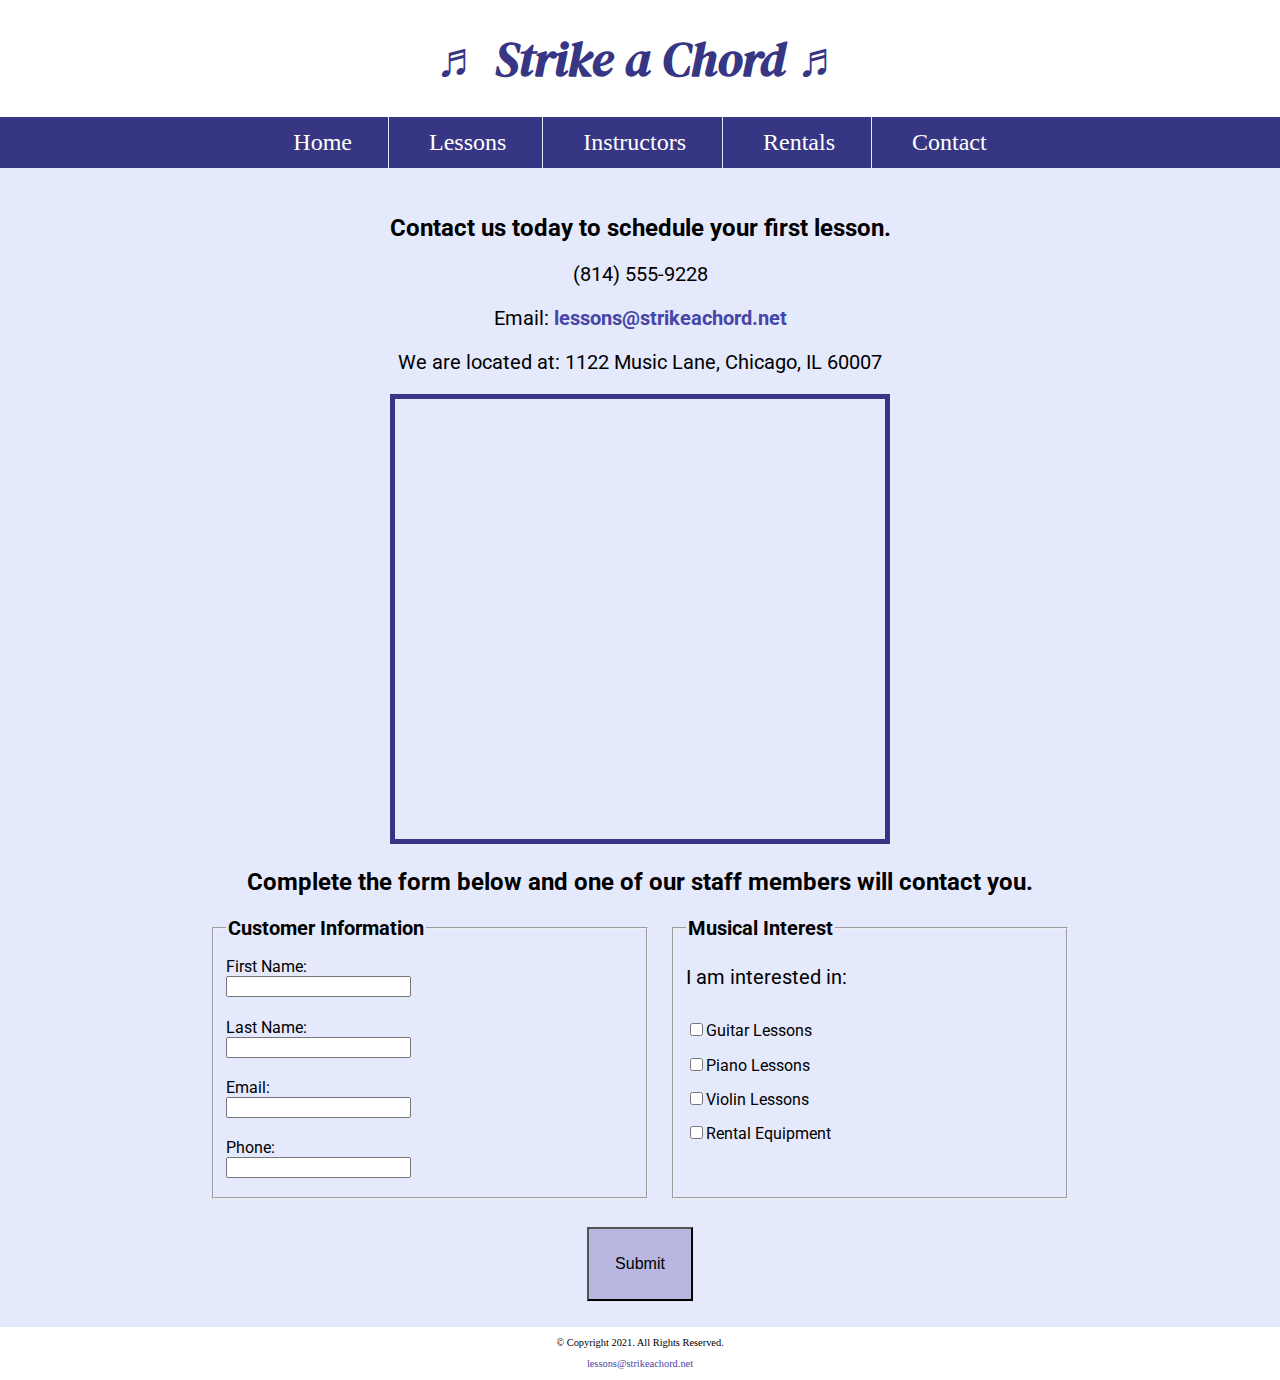
==== contact.html @ 07ec0070 "Initial commit" ====
<!DOCTYPE html>
<!-- 
	Student Name: Maria Cruz
	File Name: contact.html
	Today's Date: May 20, 2021
 -->
<html lang="en">
<head>
	<title>Strike a Chord: Contact</title>
	<meta charset="utf-8">
    <link rel="stylesheet" href="css/styles.css">
    <meta name="viewport" content="width=device-width, initial-scale=1.0">
    <link href="https://fonts.googleapis.com/css?family=DM+Serif+Display:400i|Roboto&display=swap" rel="stylesheet">
    <link rel="shortcut icon" href="images/favicon.ico">
	<link rel="icon" type="image/png" sizes="32x32" href="images/favicon-32.png">
    <link rel="apple-touch-icon" sizes="180x180" href="images/apple-touch-icon.png">
	<link rel="icon" sizes="192x192" href="images/android-chrome-192.png">
</head>
<body>

	<!-- Mobile Nav -->
	<nav class="mobile-nav">
		<div id="menu-links">
			<a href="index.html">Home</a>
			<a href="lessons.html">Lessons</a>
			<a href="instructors.html">Instructors</a>
			<a href="rentals.html">Rentals</a>
			<a href="contact.html">Contact Us</a>
		</div>
		<a class="menu-icon" onclick="hamburger()">
			<div>&#9776;</div>
		</a>
    </nav>
    
    <header>
		<h1> <span class="tab-desk">&#9836;</span> Strike a Chord <span class="tab-desk">&#9836;</span> </h1>
	</header>
	
	<nav class="tab-desk">
		<ul>
            <li><a href="index.html">Home</a></li>  
            <li><a href="lessons.html">Lessons</a></li>   
            <li><a href="instructors.html">Instructors</a></li>    
            <li><a href="rentals.html">Rentals</a></li>    
            <li><a href="contact.html">Contact</a></li>
        </ul>
	</nav>
	
	<!-- Use the main area to add the main content to the webpage -->
	<main>
        
        <div id="contact">
            
            <h2>Contact us today to schedule your first lesson.</h2>
            <p class="tel-link mobile"><a href="tel:8145559228">(814) 555-9228</a></p>
            <p class="tab-desk">(814) 555-9228</p>
            <p>Email: <a href="mailto:lessons@strikeachord.net" class="email-link">lessons@strikeachord.net</a></p>
            <p>We are located at: 1122 Music Lane, Chicago, IL 60007</p>
            
            <iframe src="https://www.google.com/maps/embed?pb=!1m18!1m12!1m3!1d380513.7160580949!2d-88.01215278051977!3d41.83339249282865!2m3!1f0!2f0!3f0!3m2!1i1024!2i768!4f13.1!3m3!1m2!1s0x880e2c3cd0f4cbed%3A0xafe0a6ad09c0c000!2sChicago%2C+IL!5e0!3m2!1sen!2sus!4v1558660826146!5m2!1sen!2sus" width="600" height="450" class="map" allowfullscreen></iframe>
        
        </div>
        
        <div id="form">
                
                <h2>Complete the form below and one of our staff members will contact you.</h2> 
            
                <form class="form-grid"><!-- Start Form -->
                    
                    <fieldset>
                        <legend>Customer Information</legend>
                        <label for="fName">First Name:</label>
                        <input type="text" name="fName" id="fName">

                        <label for="lName">Last Name:</label>
                        <input type="text" name="lName" id="lName"> 
                        
                        <label for="email">Email:</label>
                        <input type="email" name="email" id="email">
                        
                        <label for="phone">Phone:</label>
                        <input type="tel" id="phone" name="phone">
                    </fieldset>
                    
                    <fieldset>
                        <legend>Musical Interest</legend>
                        <p>I am interested in:</p>
                            
                        <label for="guitarles"><input type="checkbox" name="interest" id="guitarles" value="Guitar Lessons">Guitar Lessons</label>

                        <label for="piano"><input type="checkbox" name="interest" id="pianoles" value="Piano Lessons">Piano Lessons</label>

                        <label for="violin"><input type="checkbox" name="interest" id="violinles" value="Violin Lessons">Violin Lessons</label>
                        
                        <label for="rent"><input type="checkbox" name="interest" id="rent" value="Rental Equipment">Rental Equipment</label>
                        
                    </fieldset>
                    
                    <input type="submit" id="submit" value="Submit" class="btn">
                    
                </form>
            
            </div>
        
	</main>
	
	<footer>
		<p>&copy; Copyright 2021. All Rights Reserved.</p>
		<p><a href="mailto:lessons@strikeachord.net">lessons@strikeachord.net</a></p>
	</footer>
	<script src="scripts/script.js"></script>
</body>
</html>
---- css/styles.css ----
/*
Author: Maria Cruz
Date: Current Date
File Name: styles.css
*/

/* CSS Reset */
body, header, nav, main, footer, img, h1, ul, section, aside, figure, figcaption {
    margin: 0;
    padding: 0;
    border: 0;
}

/* Style rule for images */
img {
    max-width: 100%;
    display: block;
}

/* Style rule for box sizing applies to all elements */
* {
  box-sizing: border-box;
}

/* Style rules for mobile viewport */

/* Hide tab-desk class */
.tab-desk, #menu-links {
    display: none;
}

/* Style rules for header content */
header {
    text-align: center;
    font-size: 1.5em;
    color: #373684;
}

header h1 {
    font-family: 'DM Serif Display', serif;
    font-style: italic;
    font-size: 1.5em;
    padding: 4%;
    margin-right: 15%;
}

/* Style rules for navigation area */
nav {
    background-color: #373684;
}

.mobile-nav a {
    color: #fff;
    text-align: center;  
    font-size: 2em;
    text-decoration: none;
    padding: 3%;
    display: block;
}

.mobile-nav a.menu-icon {
    display: block;
    position: absolute;
    right: 0;
    top: 0;
}

.menu-icon div {
    height: 50px;
    width: 50px;
    background-color: #373684;
}

/* Style rules for main content */
main {
    padding: 2%;
    background-color: #e5e9fc;
    overflow: auto;
    font-family: 'Roboto', sans-serif;
}

main p {
    font-size: 1.25em;
}

.action {
    font-size: 1.25em;
    color: #373684;
    font-weight: bold;
}

#piano, #guitar, #violin {
    margin: 0 2%;
}

#info {
    clear: left;
    background-color: #c0caf7;
    padding: 1% 2%;
}

#info ul {
    margin-left: 10%;
}

.round {
    border-radius: 8px; 
}

aside {
    text-align: center;
    font-size: 1.5em;
    font-weight: bold;
    color: #373684;
    text-shadow: 3px 3px 10px #8280cb;
}

figure {
    position: relative;
    max-width: 275px;
    margin: 2% auto;
    border: 8px solid #373684;
}

figcaption {
    position: absolute;
    bottom: 0;
    background: rgba(55, 54, 132, 0.7); 
    color: #fff;
    width: 100%;
    padding: 5% 0;
    text-align: center;
    font-family: Verdana, Arial, sans-serif;
    font-size: 1.5em;
    font-weight: bold;
}

#contact, #rental h2, #form h2 {
    text-align: center;
}

.tel-link {
    background-color: #373684;
    padding: 2%;
    margin: 0 auto;
    width: 80%;
    text-align: center;
    border-radius: 5px;
}

.tel-link a {
    color: #fff;
    text-decoration: none;
    font-size: 1.5em;
    display: block;
}

#contact .email-link {
    color: #4645a8;
    text-decoration: none;
    font-weight: bold;
}

.map {
    border: 5px solid #373684;
    width: 95%;
    height: 50%;
}

/* Style rules for table */
table {
    border: 1px solid #373684;
    border-collapse: collapse;
    margin: 0 auto;
    width: 100%;
}

caption {
    font-size: 1.5em;
    font-weight: bold;
    padding: 1%;
}

th, td {
    border: 1px solid #373684;
    padding: 2%;
}

th {
    background-color: #373684;
    color: #fff;
    font-size: 1.15em;
}

tr:nth-child(odd) {
    background-color: #b7b7e1;
}

/* Style rules for form elements */
fieldset, input  { 
    margin-bottom: 2%;
}

fieldset legend {
    font-weight: bold;
    font-size: 1.25em;
}

label {
    display: block;
    padding-top: 3%;
}

form #submit {
    margin: 0 auto;
    display: block;
    padding: 3%;
    background-color: #b7b7e1;
    font-size: 1em;
}

/* Style rules for footer content */
footer {
    text-align: center;
    font-size: 0.65em;
    clear: left;
}

footer a {
    color: #4645a8;
    text-decoration: none;
}

/* Media Query for Tablet Viewport */
@media screen and (min-width: 550px), print {
    
    /* Tablet Viewport: Show tab-desk class, hide mobile class */
    .tab-desk {
        display: block;
    }

    .mobile, .mobile-nav {
        display: none;
    }
    
    /* Tablet Viewport: Style rule for header content */
    header h1 {
        margin: 0;
        padding: 0;
        font-size: 2em;
    }
    
    span.tab-desk {
        display: inline;
    }
    
    /* Tablet Viewport: Style rules for nav area */
    nav ul {
        list-style-type: none;
        text-align: center;
    }
    
    nav li {
        border-top: none;
        display: inline-block;
        border-right: 1px solid #e5e9fc;
        font-size: 1.5em;
    }
    
    nav li:last-child {
        border-right: none;
    }
    
    nav li a {
        padding: 0.25em 0.5em;
        display: block;
        color: #fff;
        text-align: center;
        text-decoration: none;
    }
    
    .grid {
        display: grid;
        grid-template-columns: auto auto;
        grid-gap: 20px;
    }
    
    aside {
        grid-column: 1 / span 2;
    }
    
    /* Tablet Viewport: Style rule for map */
   .map {
        width: 500px;
        height: 450px;
    }
    
    /* Tablet Viewport: Style rule for form element */
    form {
        width: 70%;
        margin: 0 auto;
    }
    
}

/* Media Query for Desktop Viewport */
@media screen and (min-width: 769px), print {
    
    /* Desktop Viewport: Style rule for header */
    header {
        padding: 2%;
    }
        
    /* Desktop Viewport: Style rules for nav area */
    nav li a {
        padding: 0.5em 1.5em;
    }
    
    nav li a:hover {
        color: #373684;
        background-color: #e5e9fc;
        transform: scale(1.2);
    }
    
    /* Desktop Viewport: Style Rules for main content */  
    #info ul {
        margin-left: 5%;
    }
    
    main h3 {
        font-size: 1.5em;
    }
    
    #piano, #guitar, #violin {
        width: 29%;
        float: left;
        margin: 0 2%;
    }
        
    .grid {
        grid-template-columns: auto auto auto auto;
    }
    
    figcaption {
        font-size: 1em;
    }
    
    aside {
        grid-column: 1 / span 4;
    }
    
    /* Desktop Viewport: Style rule for table */
    table {
        width: 70%;
    }
    
    /* Desktop Viewport: Style rules for form elements */
    .form-grid {
        display: grid;
        grid-template-columns: auto auto;
        grid-gap: 20px; 
    }
    
    .btn {
        grid-column: 1 / span 2;
    }
    
}

/* Media Query for Print */
@media print {
    
    body {
        background-color: #fff;
        color: #000;
    }
    
}
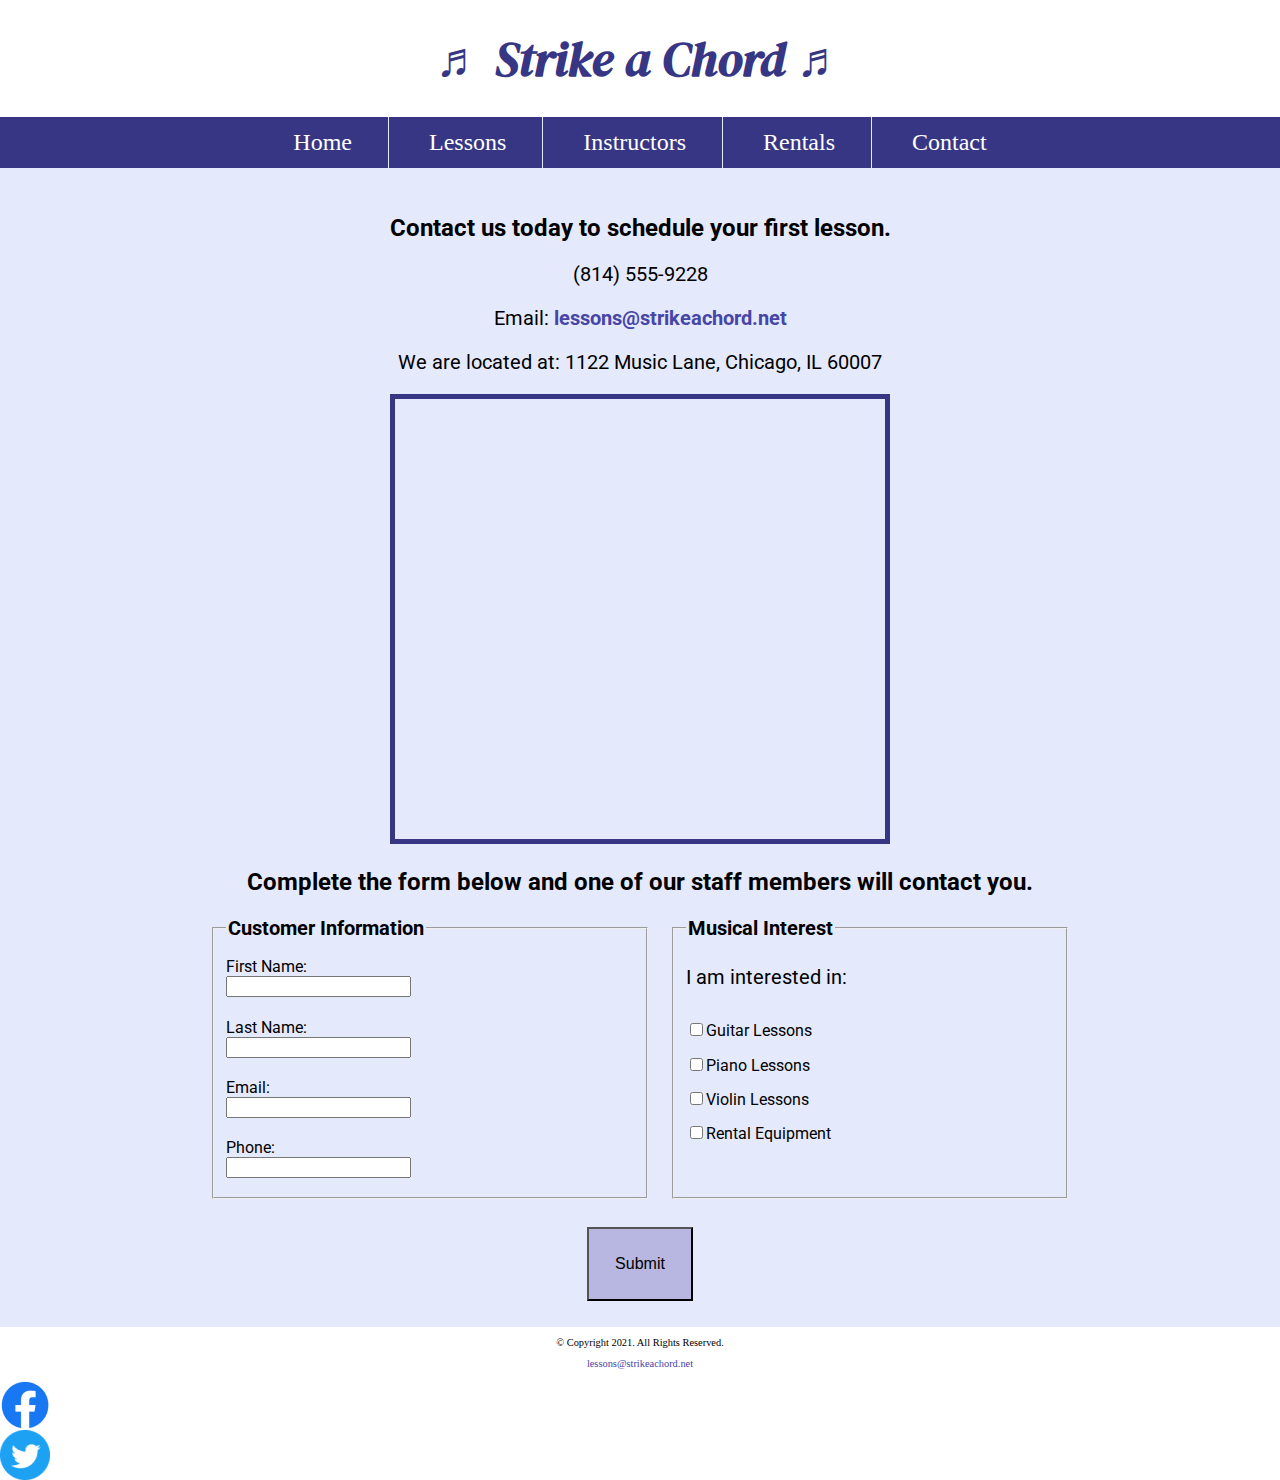
==== commit 7f6af8e3: "Update contact.html" ====
--- a/contact.html
+++ b/contact.html
@@ -1,15 +1,16 @@
 <!DOCTYPE html>
 <!-- 
-	Student Name: Maria Cruz
-	File Name: contact.html
-	Today's Date: May 20, 2021
+	Student Name: Sydney Cook
+	File Name: index.html
+	Today's Date: September 24, 2023
  -->
 <html lang="en">
 <head>
-	<title>Strike a Chord: Contact</title>
+	<title>Location | Strike a Chord</title>
 	<meta charset="utf-8">
     <link rel="stylesheet" href="css/styles.css">
     <meta name="viewport" content="width=device-width, initial-scale=1.0">
+    <meta name="description" content="Contact us at (814) 555-9228 or visit us at 1122 Music Lane, Chicago, IL for more information.">
     <link href="https://fonts.googleapis.com/css?family=DM+Serif+Display:400i|Roboto&display=swap" rel="stylesheet">
     <link rel="shortcut icon" href="images/favicon.ico">
 	<link rel="icon" type="image/png" sizes="32x32" href="images/favicon-32.png">
@@ -105,8 +106,17 @@
 	</main>
 	
 	<footer>
-		<p>&copy; Copyright 2021. All Rights Reserved.</p>
-		<p><a href="mailto:lessons@strikeachord.net">lessons@strikeachord.net</a></p>
+        
+        <div class="copyright">
+            <p>&copy; Copyright 2021. All Rights Reserved.</p>
+            <p><a href="mailto:lessons@strikeachord.net">lessons@strikeachord.net</a></p>
+        </div>
+            
+        <div class="social">
+            <a href="https://www.facebook.com" target="_blank"><img src="images/facebook-logo.png" alt="Facebook logo"></a>
+            <a href="https://www.twitter.com" target="_blank"><img src="images/twitter-logo.png" alt="Twitter logo"></a>
+        </div>
+        
 	</footer>
 	<script src="scripts/script.js"></script>
 </body>
--- a/css/styles.css
+++ b/css/styles.css
@@ -1,6 +1,6 @@
 /*
-Author: Maria Cruz
-Date: Current Date
+Author: Sydney Cook
+Date: 9-24-23
 File Name: styles.css
 */
 
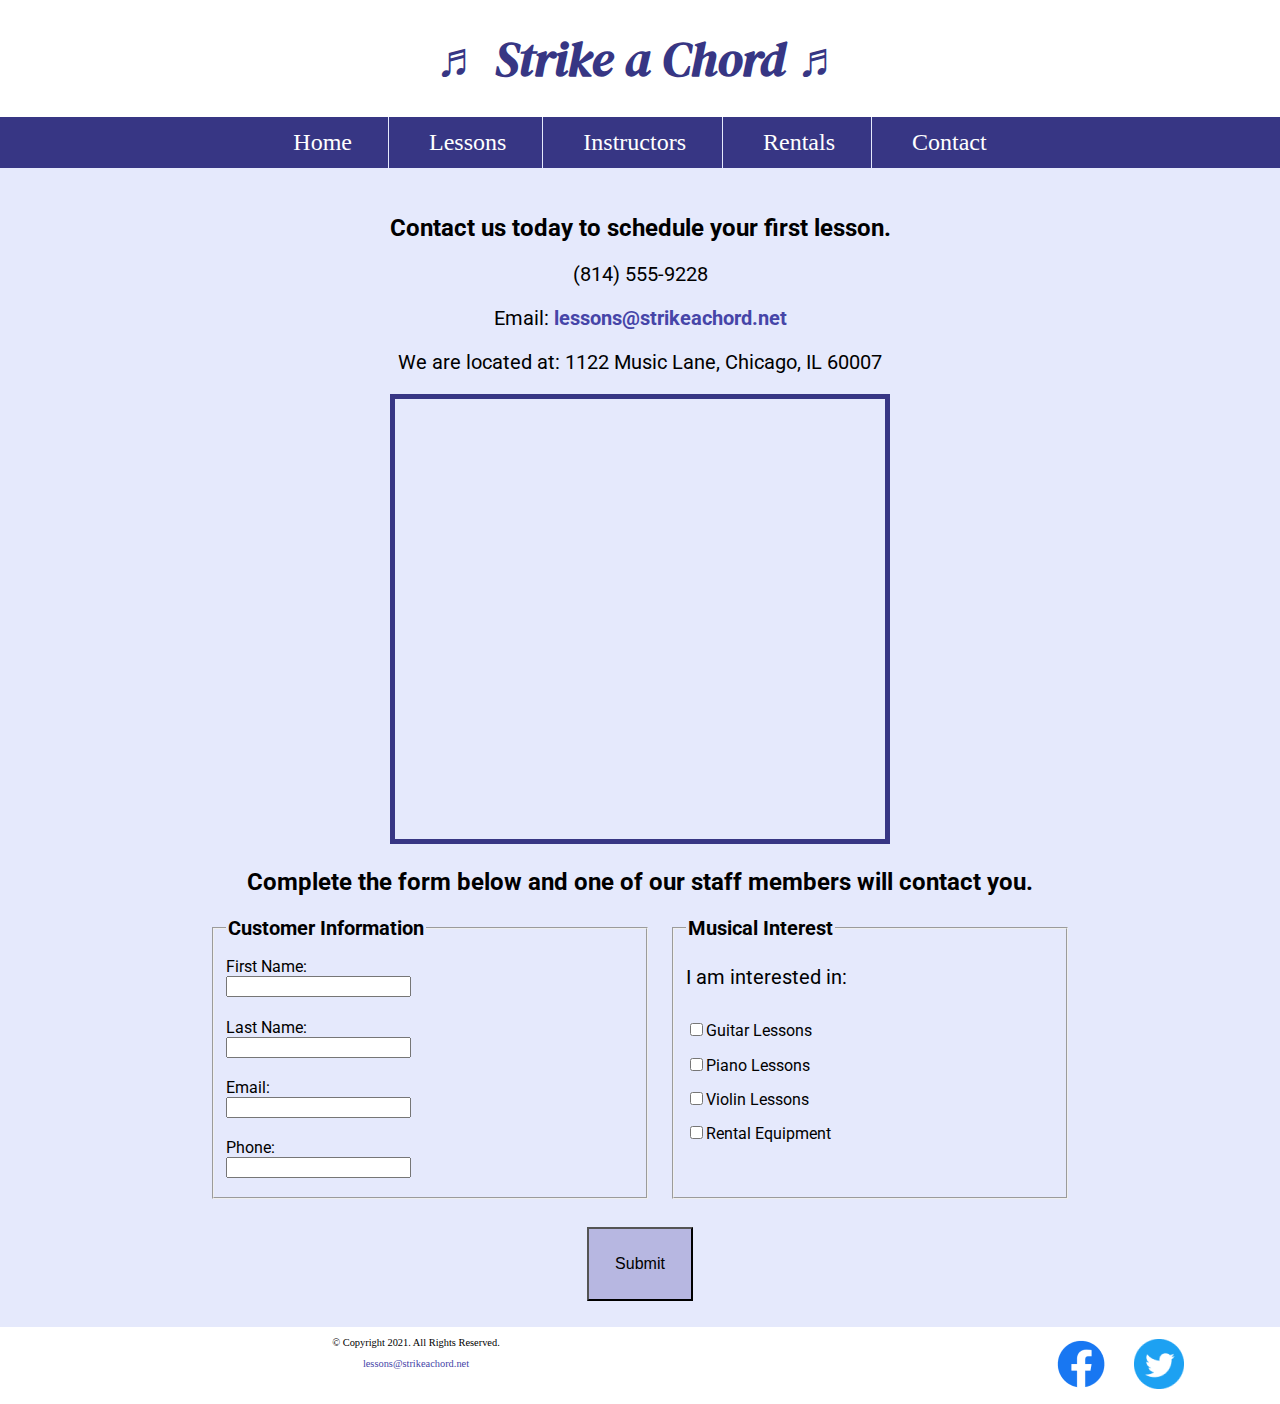
==== commit b5454786: "Update contact.html" ====
--- a/contact.html
+++ b/contact.html
@@ -1,7 +1,7 @@
 <!DOCTYPE html>
 <!-- 
 	Student Name: Sydney Cook
-	File Name: index.html
+	File Name: contact.html
 	Today's Date: September 24, 2023
  -->
 <html lang="en">
@@ -89,9 +89,9 @@
                             
                         <label for="guitarles"><input type="checkbox" name="interest" id="guitarles" value="Guitar Lessons">Guitar Lessons</label>
 
-                        <label for="piano"><input type="checkbox" name="interest" id="pianoles" value="Piano Lessons">Piano Lessons</label>
+                        <label for="pianoles"><input type="checkbox" name="interest" id="pianoles" value="Piano Lessons">Piano Lessons</label>
 
-                        <label for="violin"><input type="checkbox" name="interest" id="violinles" value="Violin Lessons">Violin Lessons</label>
+                        <label for="violinles"><input type="checkbox" name="interest" id="violinles" value="Violin Lessons">Violin Lessons</label>
                         
                         <label for="rent"><input type="checkbox" name="interest" id="rent" value="Rental Equipment">Rental Equipment</label>
                         
--- a/css/styles.css
+++ b/css/styles.css
@@ -231,6 +231,11 @@
     text-decoration: none;
 }
 
+.social img {
+    display: inline-block;
+    padding: 4%;
+}
+
 /* Media Query for Tablet Viewport */
 @media screen and (min-width: 550px), print {
     
@@ -301,6 +306,17 @@
         margin: 0 auto;
     }
     
+    /* Tablet Viewport: Style rules for footer area */
+    .copyright {
+        float: left;
+        width: 65%;
+    }
+    
+    .social {
+        float: right;
+        width: 25%;
+    }
+    
 }
 
 /* Media Query for Desktop Viewport */
